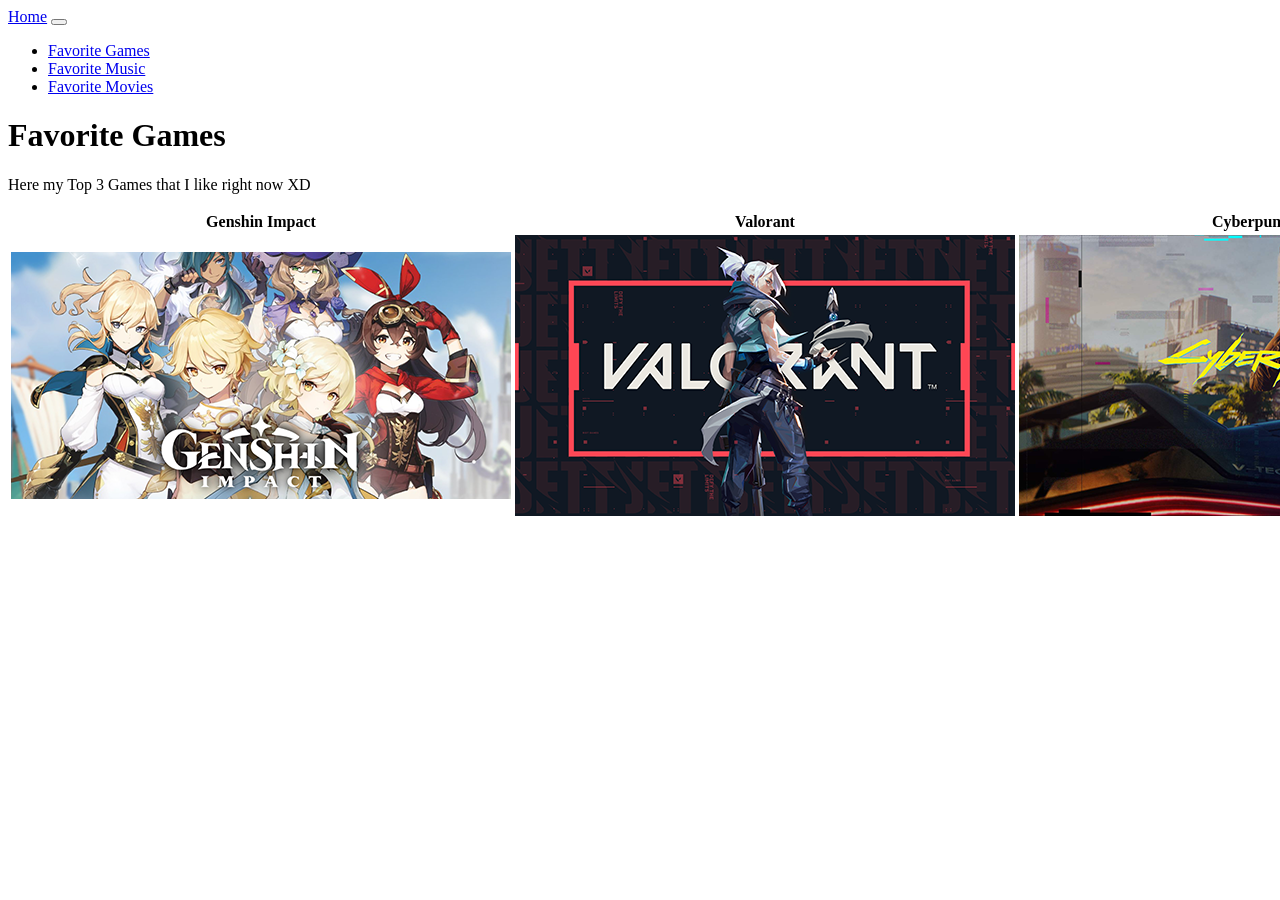
==== games.html @ 6dabd77d "First commit" ====
<!DOCTYPE html>
<html lang="en">
    <meta charset="utf-8" />
    <meta name="viewport" content="width=device-width, initial-scale=1" />
    <title>Favorite Games</title>
    <!-- Menyisipkan Bootstrap -->
    <link rel="stylesheet" href="css/bootstrap.min.css" />
    <!-- Menyisipkan Javascript -->
    <script src="https://ajax.googleapis.com/ajax/libs/jquery/3.5.1/jquery.min.js"></script>
    <script src="https://cdnjs.cloudflare.com/ajax/libs/popper.js/1.16.0/umd/popper.min.js"></script>
    <script src="https://maxcdn.bootstrapcdn.com/bootstrap/4.5.2/js/bootstrap.min.js"></script>
  </head>

    <body>
        <nav class="navbar navbar-expand-md bg-dark navbar-dark">
            <a class="navbar-brand" href="index.html">Home</a>
            <button
              class="navbar-toggler"
              type="button"
              data-toggle="collapse"
              data-target="#collapsibleNavbar"
            >
              <span class="navbar-toggler-icon"></span>
            </button>
            <div class="collapse navbar-collapse" id="collapsibleNavbar">
              <ul class="navbar-nav">
                <li class="nav-item">
                  <a class="nav-link" href="games.html">Favorite Games</a>
                </li>
                <li class="nav-item">
                  <a class="nav-link" href="music.html">Favorite Music</a>
                </li>
                <li class="nav-item">
                  <a class="nav-link" href="movies.html">Favorite Movies</a>
                </li>
              </ul>
            </div>
          </nav>
        <div class="container">
            <div class="jumbotron">
                <h1>Favorite Games</h1>
                <p>Here my Top 3 Games that I like right now XD</p>
            </div>
            <table class="table table-bordered table-striped">
                <tr>
                    <th>Genshin Impact</th><th>Valorant</th><th>Cyberpunk 2077</th>
                </tr>
                <tr>
                    <td>
                        <img src="img/games/genshin.png" class="img-thumbnail">
                    </td>
                    <td>
                        <img src="img/games/valorant.png" class="img-fluid">
                    </td>
                    <td>
                        <img src="img/games/cyberpunk.png" class="img-thumbnail">
                    </td>
                </tr>
            </table>
        </div>
    </body>
</html>
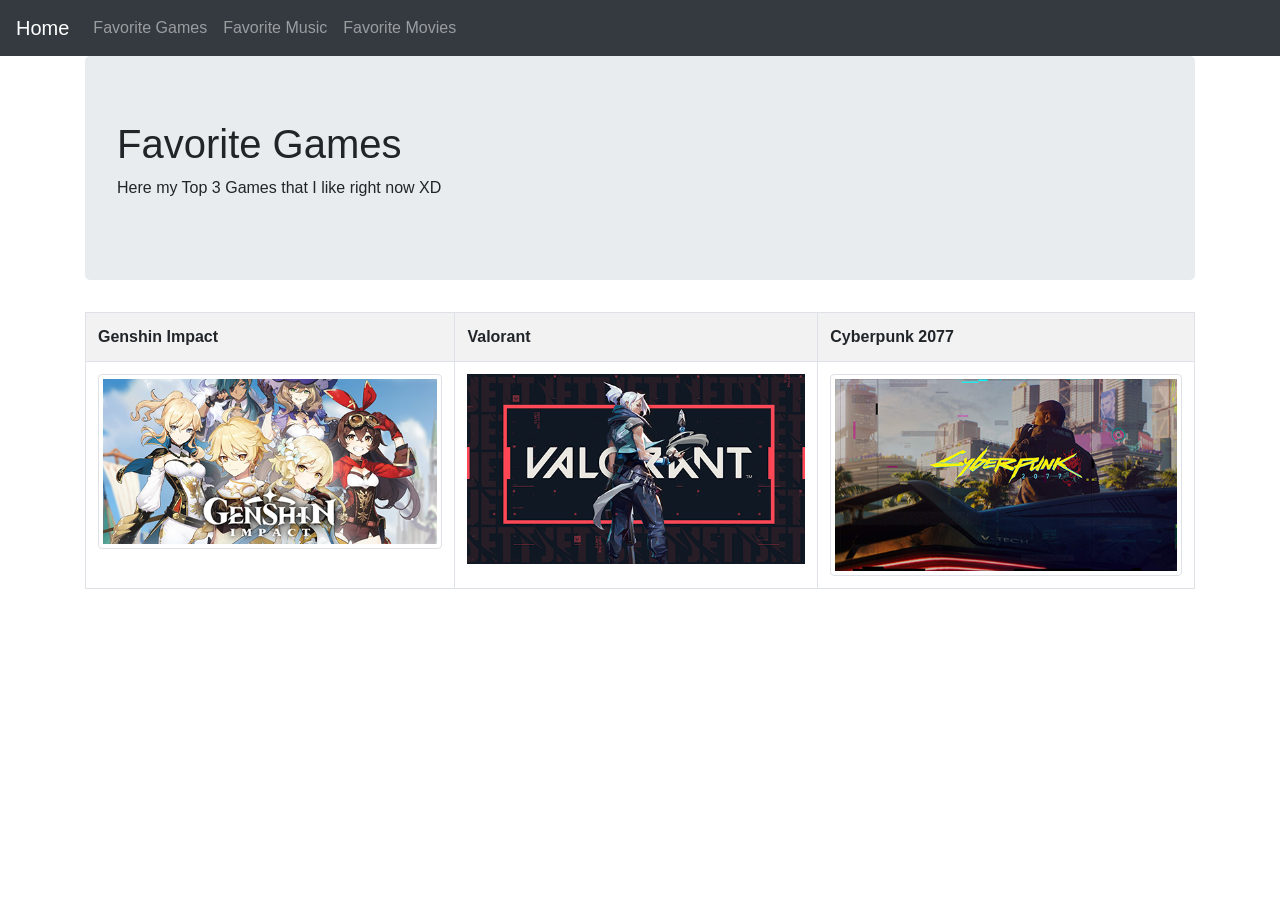
==== commit 54e98fd9: "Change Bootstrap and JS to CDN" ====
--- a/games.html
+++ b/games.html
@@ -1,62 +1,65 @@
 <!DOCTYPE html>
 <html lang="en">
-    <meta charset="utf-8" />
-    <meta name="viewport" content="width=device-width, initial-scale=1" />
-    <title>Favorite Games</title>
-    <!-- Menyisipkan Bootstrap -->
-    <link rel="stylesheet" href="css/bootstrap.min.css" />
-    <!-- Menyisipkan Javascript -->
-    <script src="https://ajax.googleapis.com/ajax/libs/jquery/3.5.1/jquery.min.js"></script>
-    <script src="https://cdnjs.cloudflare.com/ajax/libs/popper.js/1.16.0/umd/popper.min.js"></script>
-    <script src="https://maxcdn.bootstrapcdn.com/bootstrap/4.5.2/js/bootstrap.min.js"></script>
-  </head>
+<meta charset="utf-8" />
+<meta name="viewport" content="width=device-width, initial-scale=1" />
+<title>Favorite Games</title>
+<link rel="icon" href="img/favicon.png" type="image/png">
+<!-- Menyisipkan Bootstrap -->
+<link rel="stylesheet" href="https://cdn.jsdelivr.net/npm/bootstrap@4.6.0/dist/css/bootstrap.min.css"
+  integrity="sha384-B0vP5xmATw1+K9KRQjQERJvTumQW0nPEzvF6L/Z6nronJ3oUOFUFpCjEUQouq2+l" crossorigin="anonymous">
+<!-- Menyisipkan Javascript -->
+<script src="https://code.jquery.com/jquery-3.5.1.slim.min.js"
+  integrity="sha384-DfXdz2htPH0lsSSs5nCTpuj/zy4C+OGpamoFVy38MVBnE+IbbVYUew+OrCXaRkfj" crossorigin="anonymous"></script>
+<script src="https://cdn.jsdelivr.net/npm/popper.js@1.16.1/dist/umd/popper.min.js"
+  integrity="sha384-9/reFTGAW83EW2RDu2S0VKaIzap3H66lZH81PoYlFhbGU+6BZp6G7niu735Sk7lN" crossorigin="anonymous"></script>
+<script src="https://cdn.jsdelivr.net/npm/bootstrap@4.6.0/dist/js/bootstrap.min.js"
+  integrity="sha384-+YQ4JLhjyBLPDQt//I+STsc9iw4uQqACwlvpslubQzn4u2UU2UFM80nGisd026JF" crossorigin="anonymous"></script>
+</head>
 
-    <body>
-        <nav class="navbar navbar-expand-md bg-dark navbar-dark">
-            <a class="navbar-brand" href="index.html">Home</a>
-            <button
-              class="navbar-toggler"
-              type="button"
-              data-toggle="collapse"
-              data-target="#collapsibleNavbar"
-            >
-              <span class="navbar-toggler-icon"></span>
-            </button>
-            <div class="collapse navbar-collapse" id="collapsibleNavbar">
-              <ul class="navbar-nav">
-                <li class="nav-item">
-                  <a class="nav-link" href="games.html">Favorite Games</a>
-                </li>
-                <li class="nav-item">
-                  <a class="nav-link" href="music.html">Favorite Music</a>
-                </li>
-                <li class="nav-item">
-                  <a class="nav-link" href="movies.html">Favorite Movies</a>
-                </li>
-              </ul>
-            </div>
-          </nav>
-        <div class="container">
-            <div class="jumbotron">
-                <h1>Favorite Games</h1>
-                <p>Here my Top 3 Games that I like right now XD</p>
-            </div>
-            <table class="table table-bordered table-striped">
-                <tr>
-                    <th>Genshin Impact</th><th>Valorant</th><th>Cyberpunk 2077</th>
-                </tr>
-                <tr>
-                    <td>
-                        <img src="img/games/genshin.png" class="img-thumbnail">
-                    </td>
-                    <td>
-                        <img src="img/games/valorant.png" class="img-fluid">
-                    </td>
-                    <td>
-                        <img src="img/games/cyberpunk.png" class="img-thumbnail">
-                    </td>
-                </tr>
-            </table>
-        </div>
-    </body>
+<body>
+  <nav class="navbar navbar-expand-md bg-dark navbar-dark">
+    <a class="navbar-brand" href="index.html">Home</a>
+    <button class="navbar-toggler" type="button" data-toggle="collapse" data-target="#collapsibleNavbar">
+      <span class="navbar-toggler-icon"></span>
+    </button>
+    <div class="collapse navbar-collapse" id="collapsibleNavbar">
+      <ul class="navbar-nav">
+        <li class="nav-item">
+          <a class="nav-link" href="games.html">Favorite Games</a>
+        </li>
+        <li class="nav-item">
+          <a class="nav-link" href="music.html">Favorite Music</a>
+        </li>
+        <li class="nav-item">
+          <a class="nav-link" href="movies.html">Favorite Movies</a>
+        </li>
+      </ul>
+    </div>
+  </nav>
+  <div class="container">
+    <div class="jumbotron">
+      <h1>Favorite Games</h1>
+      <p>Here my Top 3 Games that I like right now XD</p>
+    </div>
+    <table class="table table-bordered table-striped">
+      <tr>
+        <th>Genshin Impact</th>
+        <th>Valorant</th>
+        <th>Cyberpunk 2077</th>
+      </tr>
+      <tr>
+        <td>
+          <img src="img/games/genshin.png" class="img-thumbnail">
+        </td>
+        <td>
+          <img src="img/games/valorant.png" class="img-fluid">
+        </td>
+        <td>
+          <img src="img/games/cyberpunk.png" class="img-thumbnail">
+        </td>
+      </tr>
+    </table>
+  </div>
+</body>
+
 </html>
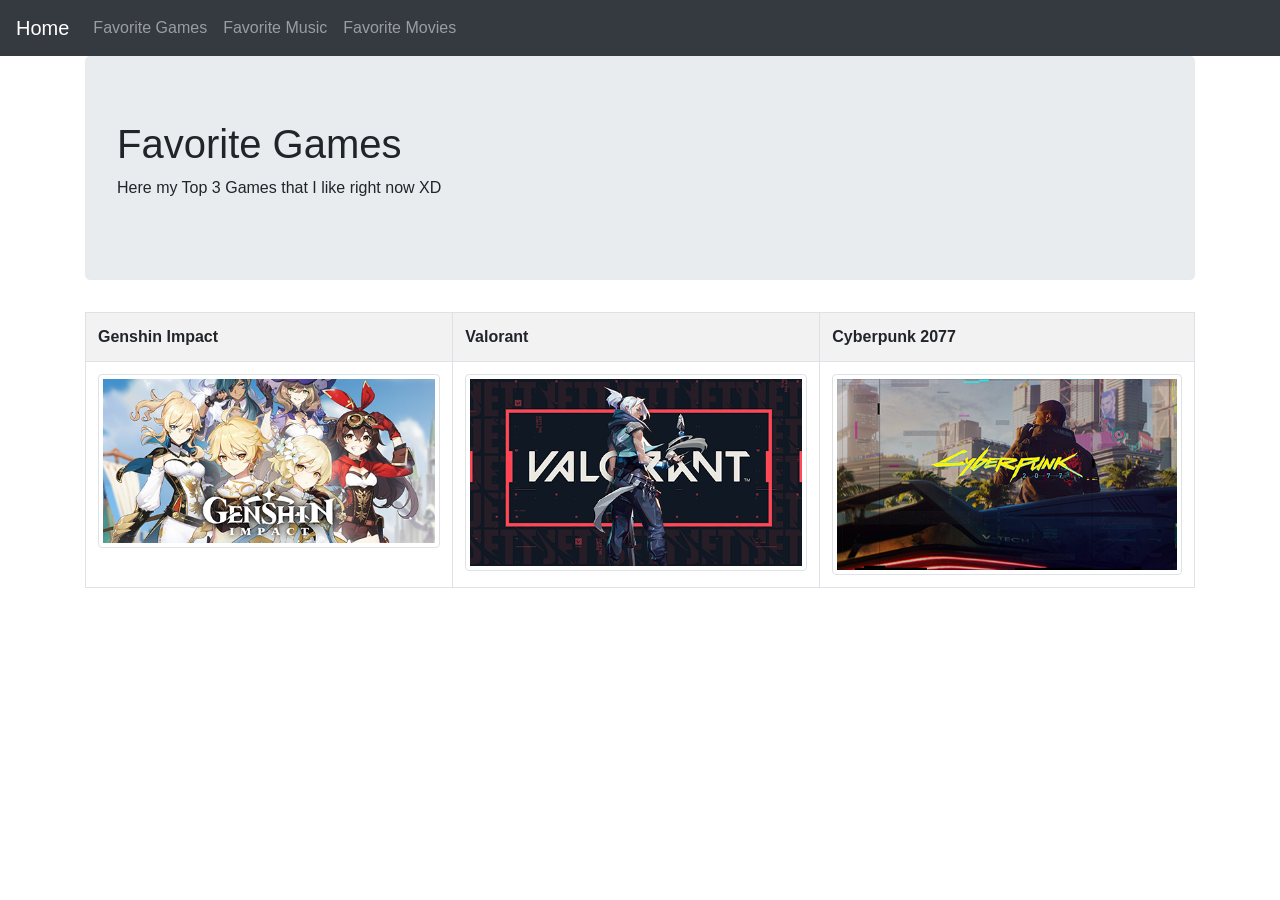
==== commit 2fa6aa6b: "Made image centered and use consistent frame" ====
--- a/games.html
+++ b/games.html
@@ -49,13 +49,13 @@
       </tr>
       <tr>
         <td>
-          <img src="img/games/genshin.png" class="img-thumbnail">
+          <img src="img/games/genshin.png" class="img-thumbnail mx-auto d-block">
         </td>
         <td>
-          <img src="img/games/valorant.png" class="img-fluid">
+          <img src="img/games/valorant.png" class="img-thumbnail mx-auto d-block">
         </td>
         <td>
-          <img src="img/games/cyberpunk.png" class="img-thumbnail">
+          <img src="img/games/cyberpunk.png" class="img-thumbnail mx-auto d-block">
         </td>
       </tr>
     </table>
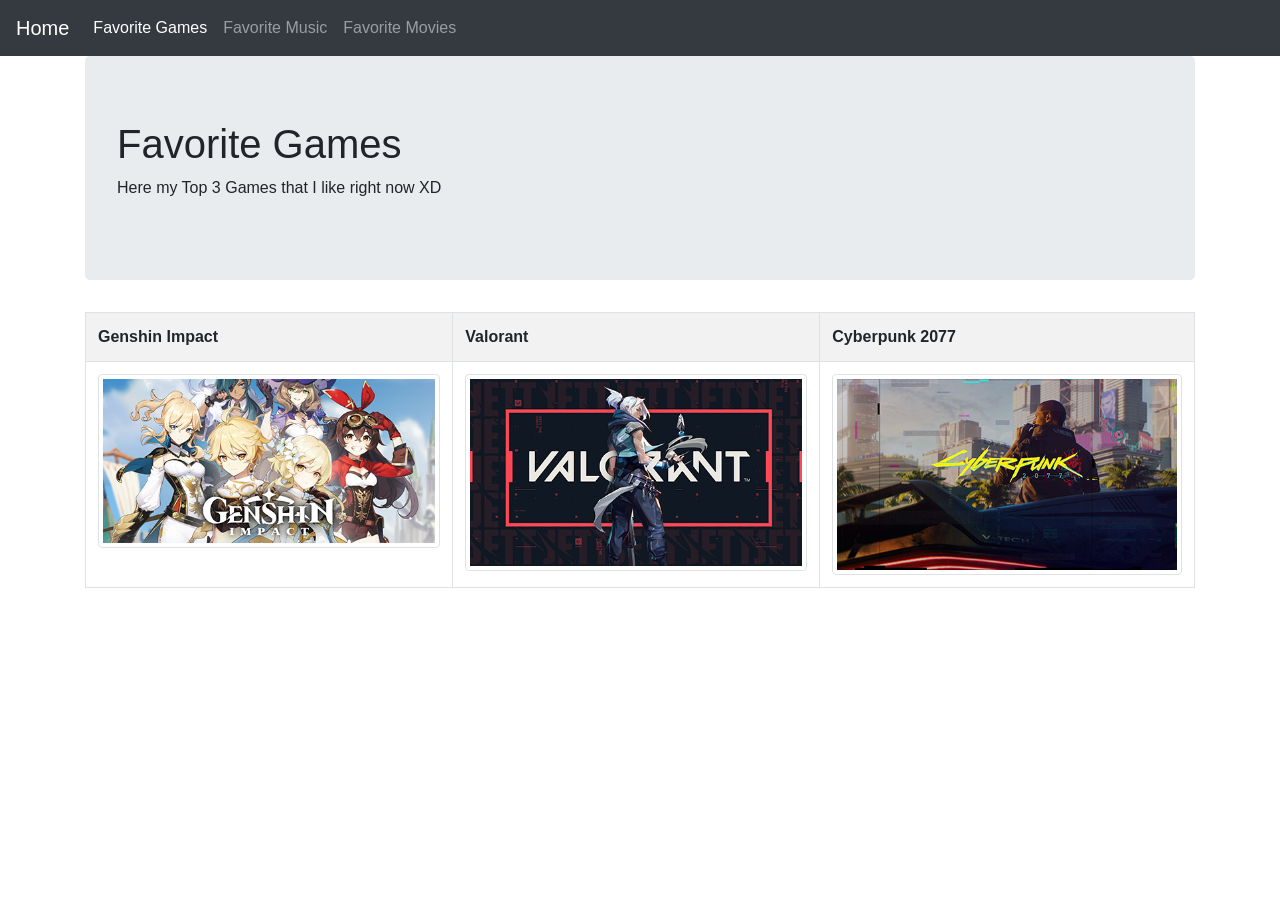
==== commit 2aca8549: "Add current active page to navbar" ====
--- a/games.html
+++ b/games.html
@@ -25,7 +25,7 @@
     <div class="collapse navbar-collapse" id="collapsibleNavbar">
       <ul class="navbar-nav">
         <li class="nav-item">
-          <a class="nav-link" href="games.html">Favorite Games</a>
+          <a class="nav-link active" href="games.html">Favorite Games</a>
         </li>
         <li class="nav-item">
           <a class="nav-link" href="music.html">Favorite Music</a>
